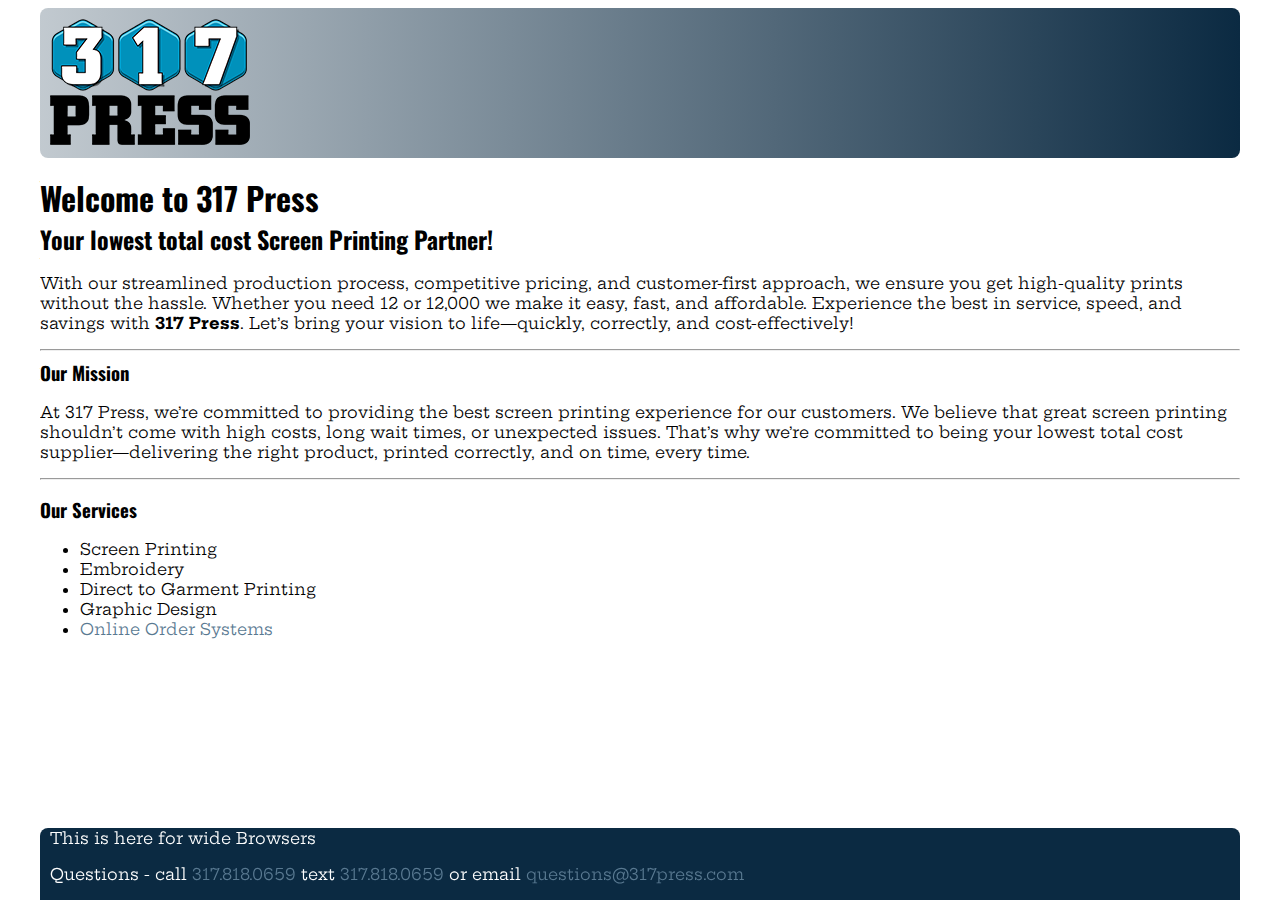
==== index.html @ 27867d15 "Add files via upload" ====
<!DOCTYPE html>

<html lang="en">
<head>
    <meta charset="UTF-8">
    <meta name="viewport" content="width=device-width, initial-scale=1.0">
    <title>317 Press</title>
    <link rel="stylesheet" href="includes/Zstyles.css">
    <link rel="preconnect" href="https://fonts.googleapis.com">
    <link rel="preconnect" href="https://fonts.gstatic.com" crossorigin>
    <link href="https://fonts.googleapis.com/css2?family=Hepta+Slab:wght@1..900&display=swap" rel="stylesheet">
    <link href="https://fonts.googleapis.com/css2?family=Oswald:wght@200..700&display=swap" rel="stylesheet">
</head>
<body class="bodyContent">
    <div class="header-band">
        <a href="index.html"><img src="images/317p_200px.png" alt="317 Press Logo"></a>
    </div>
    <p>  
        <h1>Welcome to 317 Press</h1>
        <h2>Your lowest total cost Screen Printing Partner!</h2>
    </p>
    <p>
        With our streamlined production process, competitive pricing, and customer-first approach, we ensure you get high-quality prints without the hassle. Whether you need 12 or 12,000 we make it easy, fast, and affordable.             
        Experience the best in service, speed, and savings with <b>317 Press</b>. Let’s bring your vision to life—quickly, correctly, and cost-effectively!
    </p>
    <hr>
        <h3>Our Mission</h3>
        <p>
            At 317 Press, we’re committed to providing the best screen printing experience for our customers. We believe that great screen printing shouldn’t come with high costs, long wait times, or unexpected issues. That’s why we’re committed to being your lowest total cost supplier—delivering the right product, printed correctly, and on time, every time.
        </p>
       <hr>
    <p>
        <h3>Our Services</h3>
        <ul>
            <li>Screen Printing</li>
            <li>Embroidery</li>
            <li>Direct to Garment Printing</li>
            <li>Graphic Design</li>
            <li><a href="oos.html" target="new">Online Order Systems</a></li>
        </ul>
    </p>
    <div class = "footer">
        <span class="Fat">This is here for wide Browsers</span>
        <span class="Skinny">This is here for narrow Browsers</span>
        <p>
            Questions - call <a href = "tel:+13178180659">317.818.0659</a> text <a href="sms:+13178180659">317.818.0659</a> or email <a href="mailto:questions@317press.com?subject=Order%20Questions">questions@317press.com</a>
        </p>
    </div>
</body>
</html>
---- includes/Zstyles.css ----
h1, h2, h3, h4, h5, h6 {
    font-family: Oswald, sans-serif;
    margin-top: 0px;
    margin-bottom: 0px;
}
.bodyContent {
    font-family: Hepta Slab, serif;
    padding-left: 2.5%;
    padding-right: 2.5%;
    padding-bottom: 90px;
}
.header-band {
    height: 130px;
    background: linear-gradient(90deg, rgba(11,42,66,0.25) 0%, rgba(11,42,66,1) 100%);
    border-radius: 8px;
    overflow: hidden;
    padding: 10px;
}

.footer {
    position: fixed;
    bottom: 0;
    width: 93%;
    background: #0b2a42;
    color: white;
    border-top-left-radius: 8px;
    border-top-right-radius: 8px;
    padding-left: 10px;
}
a{
    color: #597991;
    text-decoration: none;

}

/* .Fat {
    font-size:medium;
} */

.Skinny {
    font-size: small;
}

@media (max-width: 786px) {
    .Fat{
      display: none;
    }
  }

  @media (min-width: 786px) {
    .Skinny{
      display: none;
    }
  }
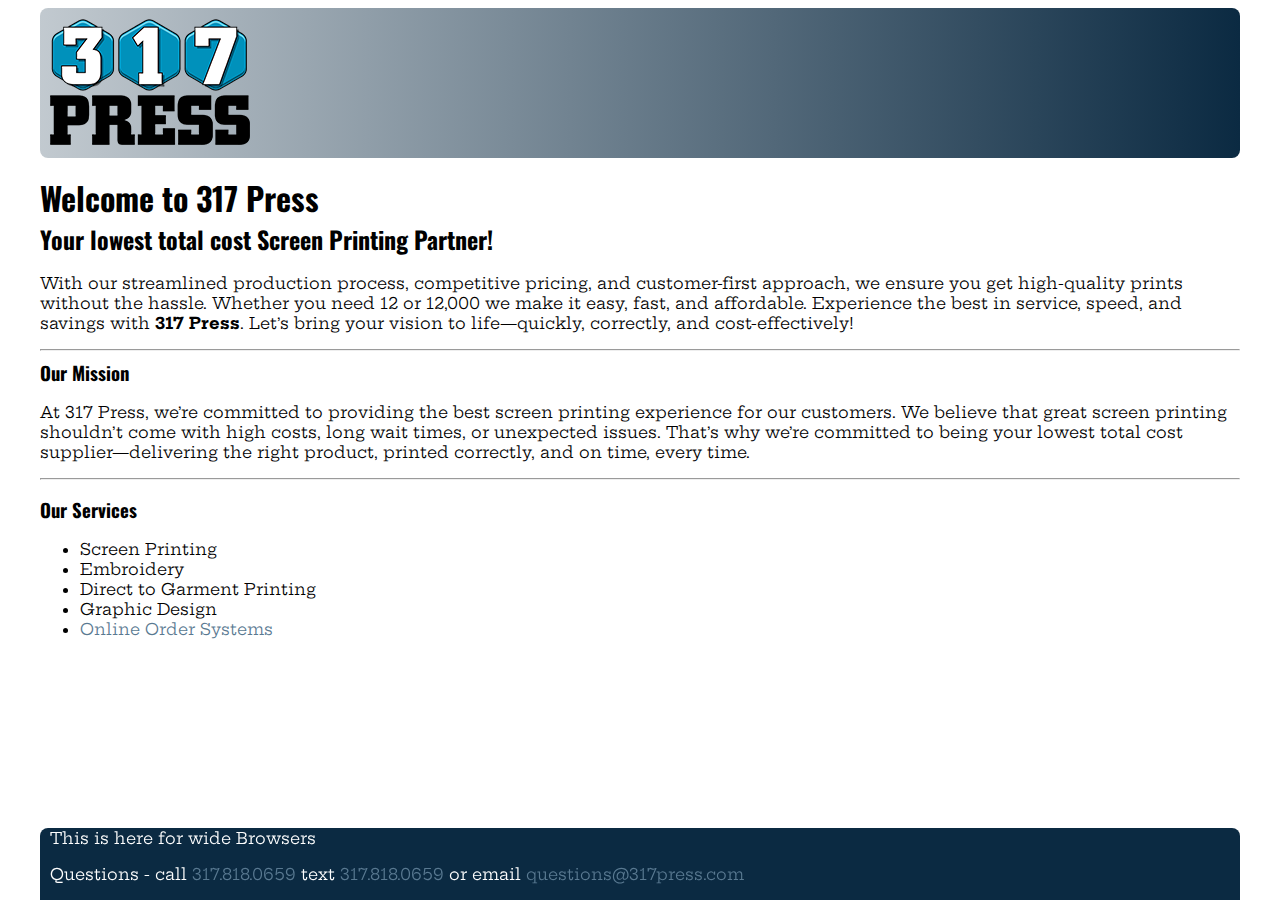
==== commit db493613: "Add files via upload" ====
--- a/index.html
+++ b/index.html
@@ -36,7 +36,7 @@
             <li>Embroidery</li>
             <li>Direct to Garment Printing</li>
             <li>Graphic Design</li>
-            <li><a href="oos.html" target="new">Online Order Systems</a></li>
+            <li><a href="oos.html">Online Order Systems</a></li>
         </ul>
     </p>
     <div class = "footer">
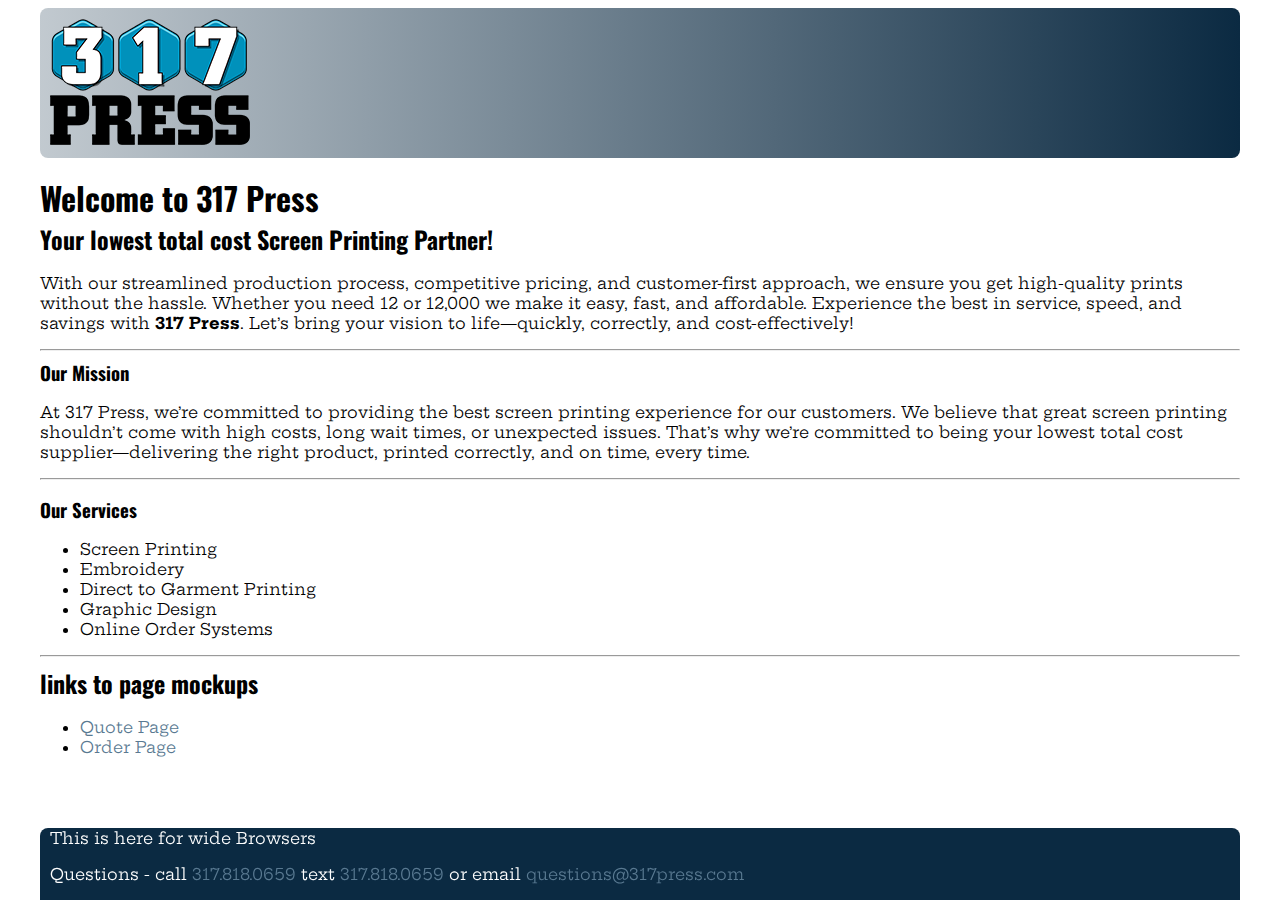
==== commit 033e4e4c: "Add files via upload" ====
--- a/index.html
+++ b/index.html
@@ -36,9 +36,16 @@
             <li>Embroidery</li>
             <li>Direct to Garment Printing</li>
             <li>Graphic Design</li>
-            <li><a href="oos.html">Online Order Systems</a></li>
+            <li>Online Order Systems</a></li>
         </ul>
     </p>
+    <hr>
+    <h2>links to page mockups</h2>
+    <ul>
+        <li><a href="Quote.html">Quote Page</a></li>
+        <li><a href="oos.html">Order Page</a></li>
+    </ul>
+
     <div class = "footer">
         <span class="Fat">This is here for wide Browsers</span>
         <span class="Skinny">This is here for narrow Browsers</span>
